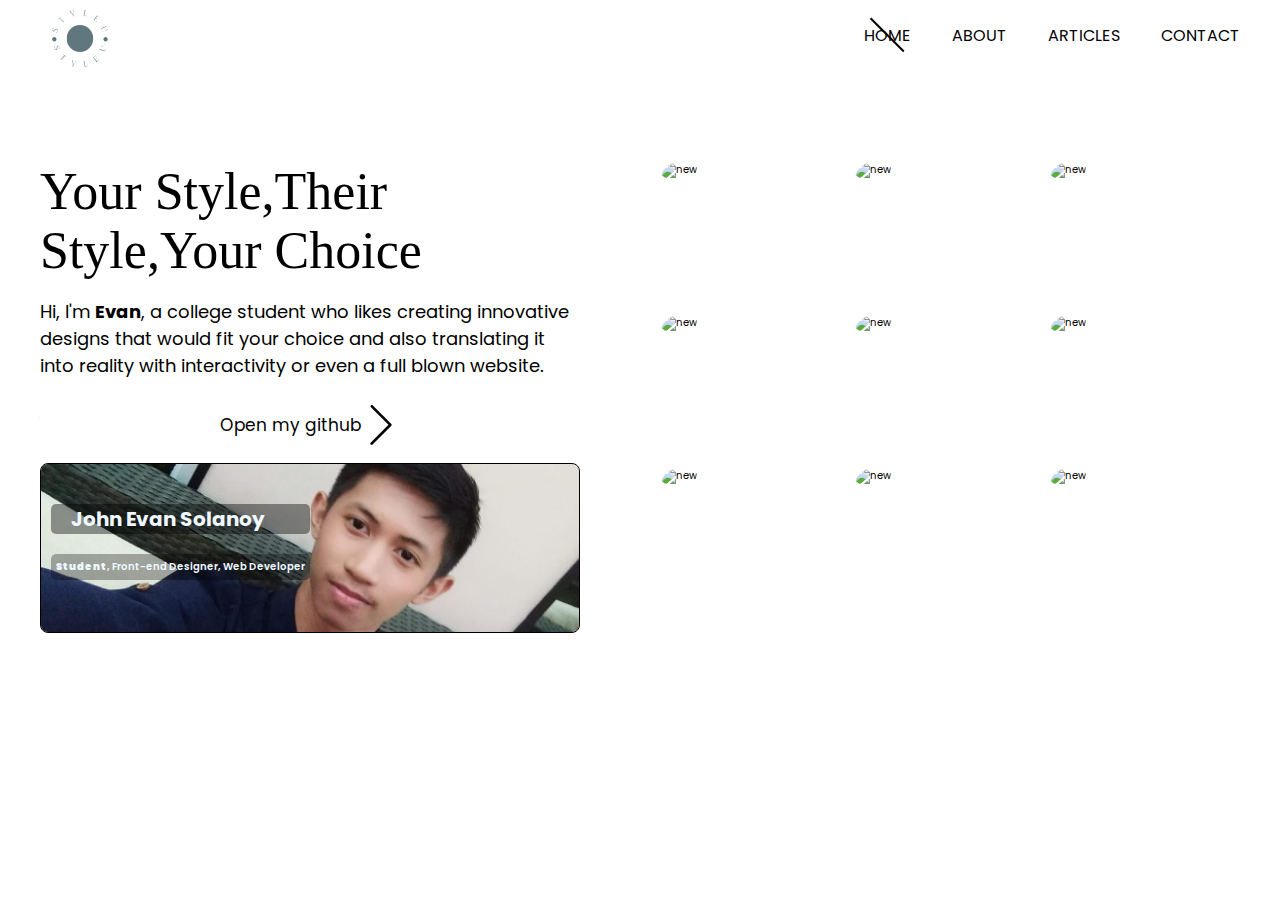
==== browsersync.html @ 576b152f "first commit" ====
<!DOCTYPE html>
<html lang="en">
<head>
	<meta charset="UTF-8">
	<meta name="viewport" content="width=device-width, initial-scale=1.0">
	<link rel="stylesheet" href="./index.css">
	<link rel="preconnect" href="https://fonts.googleapis.com">
    <link rel="preconnect" href="https://fonts.gstatic.com" crossorigin>
    <link href="https://fonts.googleapis.com/css2?family=Poppins:wght@200;400;500;600;700&display=swap" rel="stylesheet">
	<title>StyleU</title>
</head>
<body>
    <div class="wrapper">
       <header>
           <a href="#" class="logo"><img src="./styleu.svg" alt="logo"></a>
            <nav>
               <ul>
                  <li><a href="#" class="active">Home</a></li>
                  <li><a href="#">About</a></li>
                  <li><a href="#">Articles</a></li>
                  <li><a href="#">Contact</a></li>
                </ul>
            </nav>
       </header>
       <main>
           <div class="left-col">
               <h1>Your Style,Their Style,Your Choice</h1>
               <p class="subhead">Hi, I'm <strong>Evan</strong>, a college student who likes creating innovative designs that would fit your choice and also translating it into reality with interactivity or even a full blown website.</p>
               <div class="scm-btn">
                  <a href="https://github.com/BSIT-Evanism" class="secondary-scm" target="_blank">
                      <span>Open my github</span>
<svg fill="#000000" width="40px" height="40px" viewBox="0 0 32 32" version="1.1" xmlns="http://www.w3.org/2000/svg">
    <path d="M8.489 31.975c-0.271 0-0.549-0.107-0.757-0.316-0.417-0.417-0.417-1.098 0-1.515l14.258-14.264-14.050-14.050c-0.417-0.417-0.417-1.098 0-1.515s1.098-0.417 1.515 0l14.807 14.807c0.417 0.417 0.417 1.098 0 1.515l-15.015 15.022c-0.208 0.208-0.486 0.316-0.757 0.316z"></path>
</svg>
                  </a>     
               </div>
               
               <div class="news">
                   <div class="wrap">
                       <p class="author">John Evan Solanoy</p>
                       <p class="details"><strong>Student</strong>, Front-end Designer, Web Developer</p>
                   </div>
                       <div class="contact-card">
                           <a href="mailto:johnevanporcioncula.solanoy@bicol-u.edu.ph" class="profile" target="_blank"><span>Contact Me</span>
                                   <svg fill="#000000" width="30px" height="30px" viewBox="0 0 32 32" version="1.1" xmlns="http://www.w3.org/2000/svg">
                                    <path d="M8.489 31.975c-0.271 0-0.549-0.107-0.757-0.316-0.417-0.417-0.417-1.098 0-1.515l14.258-14.264-14.050-14.050c-0.417-0.417-0.417-1.098 0-1.515s1.098-0.417 1.515 0l14.807 14.807c0.417 0.417 0.417 1.098 0 1.515l-15.015 15.022c-0.208 0.208-0.486 0.316-0.757 0.316z"></path>
                                    </svg></a>         
                       </div>
                   
                      <img src="./nigga.jpg" alt="mahnigga">
               </div>
           </div>
           <div class="right-col">
               <div class="card pic1">
                  <img src="https://picsum.photos/id/1/300" alt="new">
                   <div class="card-details">
                       <a href="#" class="account-title">Visit</a>
                   </div>
               </div>
               <div class="card pic2">
                  <img src="https://picsum.photos/id/22/300" alt="new">
                   <div class="card-details">
                       <a href="#" class="account-title">Visit</a>
                   </div>
               </div>
               <div class="card pic3">
                  <img src="https://picsum.photos/id/26/300" alt="new">
                   <div class="card-details">
                       <a href="#" class="account-title">Visit</a>
                   </div>
               </div>
               <div class="card pic4">
                  <img src="https://picsum.photos/id/30/300" alt="new">
                   <div class="card-details">
                       <a href="#" class="account-title">Visit</a>
                   </div>
               </div>
               <div class="card pic5">
                  <img src="https://picsum.photos/id/34/300" alt="new">
                   <div class="card-details">
                       <a href="#" class="account-title">Visit</a>
                   </div>
               </div>
               <div class="card pic6">
                  <img src="https://picsum.photos/id/25/300" alt="new">
                   <div class="card-details">
                       <a href="#" class="account-title">Visit</a>
                   </div>
               </div>
               <div class="card pic7">
                  <img src="https://picsum.photos/id/20/300" alt="new">
                   <div class="card-details">
                       <a href="#" class="account-title">Visit</a>
                   </div>
               </div>
               <div class="card pic8">
                  <img src="https://picsum.photos/id/16/300" alt="new">
                   <div class="card-details">
                       <a href="#" class="account-title">Visit</a>
                   </div>
               </div>
               <div class="card pic9">
                  <img src="https://picsum.photos/id/14/300" alt="new">
                   <div class="card-details">
                       <a href="#" class="account-title">Visit</a>
                   </div>
               </div>
           </div>
       </main>
    </div>
</body>
</html>
---- index.css ----
html {
    font-size: 62.5%;
}

body {
    margin: 0;
    font-family: 'Poppins';
}

.wrapper {
    max-width: 1200px;
    margin: 0 auto;
}

header {
    display: flex;
    justify-content: space-between;
    align-items: center;
    
}

header img {
    transition: all 400ms ease;
}

.logo img {
    width: 80px;
    margin-top: 10px;
}



nav ul {
    list-style-type: none;
    display: flex;
    gap: 4.1rem;
    margin: 0;
}

nav ul li a {
    text-decoration: none;
    color: black;
    text-transform: uppercase;
    font-size: 1.6rem;
    position: relative;
}

nav ul li a.active:before {
    position: absolute;
    content: "";
    width: 100%;
    height: 1px;
    border-bottom: 2px solid black;
    top: 9px;
    transform: rotate(45deg);
    
}

nav ul li a::before {
    position: absolute;
    content: "";
    width: 0%;
    height: 1px;
    border-bottom: 2px solid black;
    
    transition: width 300ms ease;
}

nav ul li a:hover::before {
    width: 100%;
}


main {
    display: flex;
    gap: 8em;
    margin-top: 9em;
    flex-direction: row;
}

@media screen and (max-width:600px) {
    main {
        flex-direction: column;
    }
    
    .news {
        width: 80vw;
        margin-left: 30px;
    }
    
    .left-col h1 {
        margin-left: 140px
    }
    
    .left-col .subhead {
        width: 90vw;
        margin-left: 20px
    }
    
}

.left-col {
    width: 45%;
}

.right-col {
    flex-grow: 1; 
}

h1 {
    font-size: 5.2rem;
    font-family: 'Playfair Display';
    font-weight: normal;
    margin: 0;
}

.subhead {
    font-size: 1.8rem;
}



.scm-btn {
    margin: 1em 0;
    display: flex;
    justify-content: center;
    
}


.secondary-scm {
    font-size: 1.7rem;
    text-decoration: none;
    color: black;
    display: flex;
    align-items: center;
    border-style: solid;
    border-color: transparent;
    padding: 5px 40px;
    border-radius: 100px;
    
    transition: all 200ms linear;
}

.secondary-scm svg {
    margin: 0;
    transition: transform 500ms;
    transition-timing-function: cubic-bezier(0,1.5,1,1.5);
}

.secondary-scm:hover {
    background-color: #dbdbdb;
}

.secondary-scm:hover svg {
    transform: translateX(20%);
}

.news {
    display: flex;
    padding: 4em 1em;
    border: 1px solid black;
    border-radius: .8em;
    position: relative;
    justify-content: space-between;
    overflow: hidden;
}

.news img {
    position: absolute;
    width: 130%;
    height: 100%;
    object-fit: cover;
    z-index: -100;
    top: 0;
    left: 0;
    
    transition: filter 200ms linear;
}

.wrap {
    display: flex;
    gap: 10px;
    flex-direction: column;
    position: relative;
}


.author {
    font-weight: bold;
    font-size: 20px;
    margin: 0;
    color: aliceblue;
    background-color: rgba(0,0,0,.4);
    padding:0px 20px;
    border-radius: 5px;
    
    transition: all 200ms linear;
}

.details {
    font-weight: 600;
    color: aliceblue;
    background-color: rgba(0,0,0,0.3);
    padding: 5px;
    border-radius: 5px;
    
    transition: all 200ms linear;
}

.news .contact-card{
    opacity: 0;
    justify-content: center;
    
    transition: all 200ms;
}

.news:hover .contact-card{
    opacity: 1;
}


.contact-card a {
    text-decoration: none;
    display: flex;
    align-items: center;
    font-size: 15px;
    flex-direction: column;
    gap: 1em;
    color: black;
    font-weight: 400;
    padding: 10px;
    
    
}

.profile svg {
    transition: transform 200ms linear;
}

.profile {
    border-radius: 10px;
    transition: all 300ms ease;
}

.contact-card a {
    transition: background-color 200ms ease;
}

.profile:hover {
    color: white;
    background-color: rgba(0,0,0,.4);
}

.profile:hover svg {
    transform: rotate(-90deg);
}

.news:hover img {
    filter:blur(5px);
    opacity: 90%;
} 

.news:hover .author {
    background-color: transparent;
    color: #1c1c1c;
}

.news:hover .details {
    background-color: transparent;
    color: #1c1c1c;

}

header:hover img {
    transform: rotate(90deg);
}


.right-col {
    display: grid;
    gap: 0.3em;
    grid-template-columns: repeat(auto-fit,minmax(150px,1fr));
    grid-auto-rows: 150px;
    grid-auto-flow: dense;
    
}

.right-col > div {
    border-radius: 20px;
    position: relative;
    overflow: hidden;
}

.card > img {
    width: 100%;
    height: 100%;
    object-fit: cover;
    z-index: -100;
    border-radius: 10px;
    
    
    transition: all 500ms ease;
}

.card .card-details > a {
    text-decoration: none;
    font-size: 15px;
    position: absolute;
    z-index: 100;
    top: 0;
    color: white;
    margin: 10px;
    padding:5px;
    background-color: rgba(0,0,0,0.5);
    border-radius: 5px;
    transform: translateX(-60px);
    
    transition: all 500ms ease;
    
}

.card:hover .card-details > a {
    transform: translateX(1px);
}

.right-col:has(img:hover) img:not(:hover) {
    scale: 0.8;
    filter: brightness(50%);
}
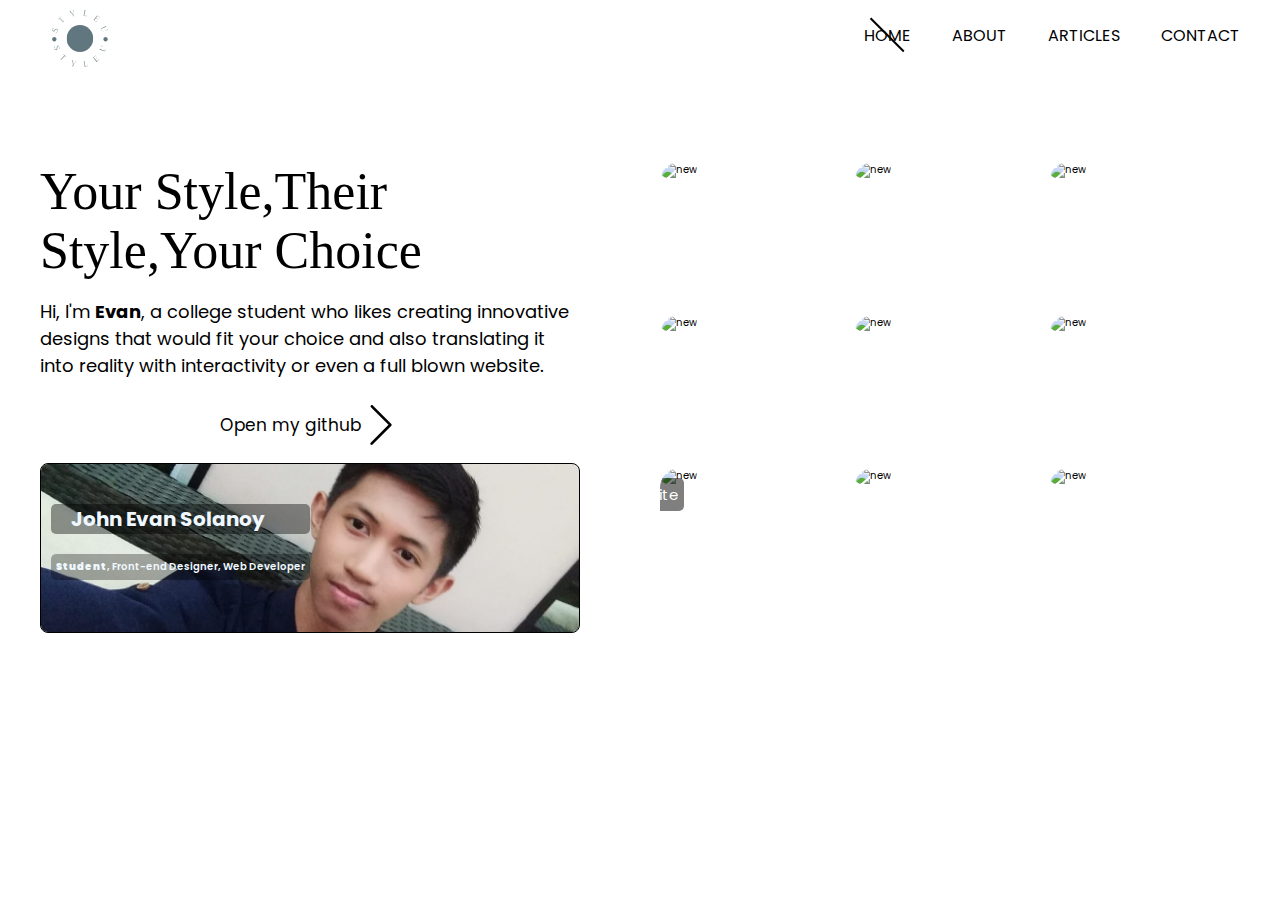
==== commit db0fdeec: "test commit" ====
--- a/browsersync.html
+++ b/browsersync.html
@@ -30,7 +30,7 @@
                   <a href="https://github.com/BSIT-Evanism" class="secondary-scm" target="_blank">
                       <span>Open my github</span>
 <svg fill="#000000" width="40px" height="40px" viewBox="0 0 32 32" version="1.1" xmlns="http://www.w3.org/2000/svg">
-    <path d="M8.489 31.975c-0.271 0-0.549-0.107-0.757-0.316-0.417-0.417-0.417-1.098 0-1.515l14.258-14.264-14.050-14.050c-0.417-0.417-0.417-1.098 0-1.515s1.098-0.417 1.515 0l14.807 14.807c0.417 0.417 0.417 1.098 0 1.515l-15.015 15.022c-0.208 0.208-0.486 0.316-0.757 0.316z"></path>
+    <path d="M8.489 31.975c-0.271 0-0.549-0.107-0.757-0.316-0.417-0.417-0.417-1.098 0-1.515l14.258-14.264-14.050-14.050c-0.417-0.417-0.417-1.098 0-1.515s1.098-0.417 1.515 0l14.807 14.807c0.417 0.417 0.417 1.098 0 1.515l-15.015 15.022c-0.208 0.208-0.486 0.316-0.757 0.316z"></path> 
 </svg>
                   </a>     
                </div>
@@ -90,7 +90,7 @@
                <div class="card pic7">
                   <img src="https://picsum.photos/id/20/300" alt="new">
                    <div class="card-details">
-                       <a href="#" class="account-title">Visit</a>
+                       <a href="#" class="account-title">Visit Site</a>
                    </div>
                </div>
                <div class="card pic8">
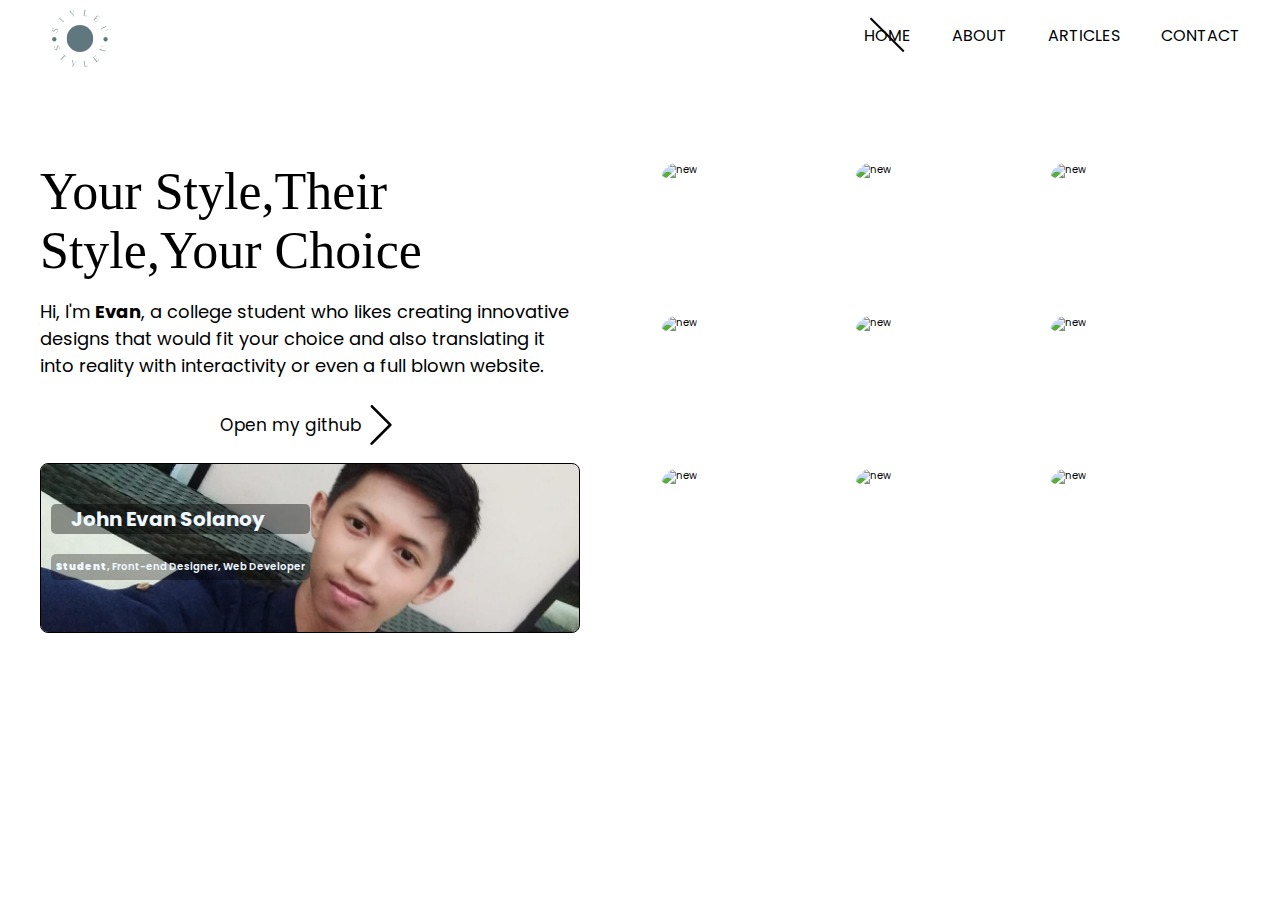
==== commit 7dbc1c24: "revert" ====
--- a/browsersync.html
+++ b/browsersync.html
@@ -90,7 +90,7 @@
                <div class="card pic7">
                   <img src="https://picsum.photos/id/20/300" alt="new">
                    <div class="card-details">
-                       <a href="#" class="account-title">Visit Site</a>
+                       <a href="#" class="account-title">Visit</a>
                    </div>
                </div>
                <div class="card pic8">
